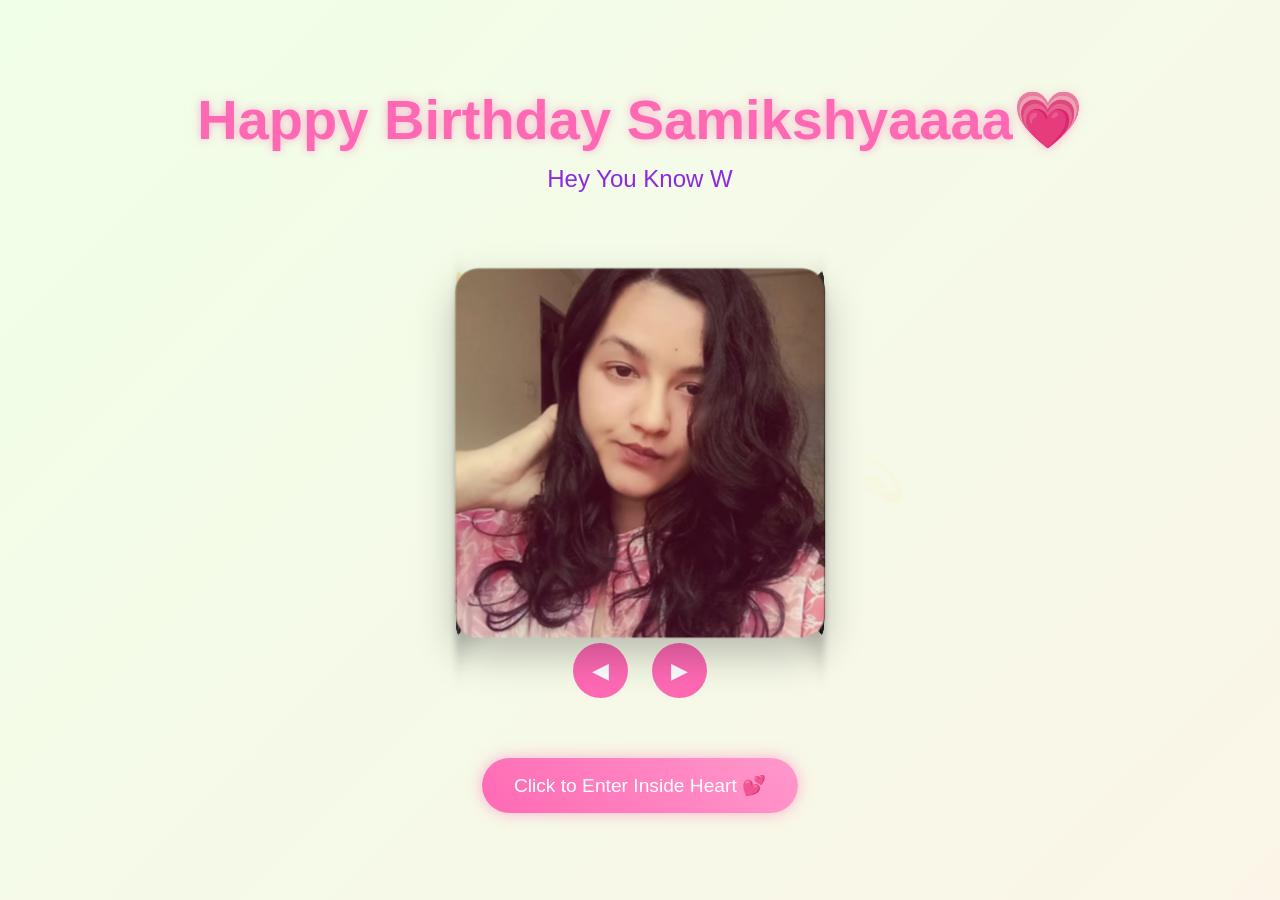
==== index.html @ 7557530c "Add files via upload" ====
<!DOCTYPE html>
<html lang="en">
<head>
    <meta charset="UTF-8">
    <meta name="viewport" content="width=device-width, initial-scale=1.0">
    <title>Happy Birthday</title>
    <script src="https://cdnjs.cloudflare.com/ajax/libs/gsap/3.12.2/gsap.min.js"></script>
    <link rel="stylesheet" href="style.css">

    <!-- added -->

 <link rel="stylesheet" href="style.css">
     <!-- added -->
    
</head>
<body>
    <div class="cursor"></div>
    <div class="container">
        <h1>Happy Birthday Samikshyaaaa💗</h1>
        <div class="greeting"></div>

        <!-- added -->

<section class="photo-gallery">

<!-- <h2>Engineered With LOVE 💖</h2> -->

<div id="photoGalleryWrap" class="gallery-wrap">

    <div class="gallery-stage">

        <div id="cube" class="cube">

            <div class="face face1"></div>

            <div class="face face2"></div>

            <div class="face face3"></div>

            <div class="face face4"></div>

        </div>

    </div>

    <div class="gallery-ui">

        <button id="prevImg">◀</button>

        <button id="nextImg">▶</button>

    </div>

</div>

</section>

        <button class="cta-button">Click to Enter Inside Heart 💕</button>
    </div>

    <script src="script.js">
        
     </script> 

   <script src="script.js">

     </script>

</body>
</html>
---- style.css ----
* {
    margin: 0;
    padding: 0;
    box-sizing: border-box;
    cursor: none;
}

body {
    min-height: 100vh;
    display: flex;
    flex-direction: column;
    align-items: center;
    justify-content: center;
    background: linear-gradient(-45deg, #fee9f7, #e8f5fe, #fef2e8, #f0ffe8);
    background-size: 400% 400%;
    animation: gradientBG 15s ease infinite;
    font-family: 'Arial Rounded MT Bold', Arial, sans-serif;
    overflow: hidden;
    position: relative;
}

.cursor {
    width: 20px;
    height: 20px;
    background: pink;
    border-radius: 50%;
    position: fixed;
    pointer-events: none;
    mix-blend-mode: difference;
    transition: transform 0.2s;
}

.container {
    text-align: center;
    z-index: 1;
}

h1 {
    font-size: 3.5rem;
    color: #ff69b4;
    text-shadow: 0 0 10px rgba(255, 105, 180, 0.5);
    margin-bottom: 2rem;
    opacity: 0;
}

.greeting {
    font-size: 1.5rem;
    color: #8a2be2;
    margin-bottom: 3rem;
    min-height: 2em;
}

.cta-button {
    padding: 1rem 2rem;
    font-size: 1.2rem;
    background: linear-gradient(45deg, #ff69b4, #ff99cc);
    border: none;
    border-radius: 50px;
    color: white;
    cursor: pointer;
    box-shadow: 0 0 15px rgba(255, 105, 180, 0.5);
    transition: transform 0.3s, box-shadow 0.3s;
    opacity: 0;
}

.cta-button:hover {
    transform: scale(1.1);
    box-shadow: 0 0 25px rgba(255, 105, 180, 0.7);
}

.floating {
    position: absolute;
    pointer-events: none;
    opacity: 0;
}

@keyframes gradientBG {
    0% { background-position: 0% 50%; }
    50% { background-position: 100% 50%; }
    100% { background-position: 0% 50%; }
}

@media (max-width: 768px) {
    h1 { font-size: 2rem; }
    .greeting { font-size: 1.2rem; }
    .cta-button { font-size: 1rem; }
}

/* added */
/* PHOTO GALLERY */

.photo-gallery{
    width:90%;
    max-width:1200px;
    margin:60px auto;
    text-align:center;
}

.photo-gallery h2{
    font-family:'Dancing Script',cursive;
    font-size:3rem;
    color:#ff69b4;
    margin-bottom:30px;
}

.gallery-grid{
    display:grid;
    grid-template-columns:repeat(auto-fit,minmax(250px,1fr));
    gap:20px;
}

.gallery-item{
    overflow:hidden;
    border-radius:20px;
    box-shadow:0 10px 25px rgba(0,0,0,.15);
    transition:.4s;
}

.gallery-item:hover{
    transform:translateY(-8px) scale(1.03);
}

.gallery-item img{
    width:100%;
    height:300px;
    object-fit:cover;
    display:block;
    transition:.5s;
}

.gallery-item:hover img{
    transform:scale(1.1);
}


/* added */

.photo-gallery{
    text-align:center;
    margin:80px auto;
}

.photo-gallery h2{
    font-size:3rem;
    color:#ff69b4;
    margin-bottom:40px;
}

.gallery-wrap{
    display:flex;
    flex-direction:column;
    align-items:center;
}

.gallery-stage{
    width:320px;
    height:320px;
    perspective:1200px;
}

.cube{
    width:100%;
    height:100%;
    position:relative;
    transform-style:preserve-3d;
    transition:transform .8s ease;
}

.face{
    position:absolute;
    width:320px;
    height:320px;
    border-radius:20px;
    background-size:cover;
    background-position:center;
    box-shadow:0 15px 35px rgba(0,0,0,.25);
}

.face1{
    background-image:url("images/photo1.jpeg");
    transform:rotateY(0deg) translateZ(160px);
}

.face2{
    background-image:url("images/photo2.jpeg");
    transform:rotateY(90deg) translateZ(160px);
}

.face3{
    background-image:url("images/photo3.jpeg");
    transform:rotateY(180deg) translateZ(160px);
}

.face4{
    background-image:url("images/photo4.jpeg");
    transform:rotateY(-90deg) translateZ(160px);
}

.gallery-ui{
    margin-top:30px;
}

.gallery-ui button{
    width:55px;
    height:55px;
    margin:0 10px;
    border:none;
    border-radius:50%;
    cursor:pointer;
    font-size:22px;
    color:white;
    background:#ff69b4;
}

.gallery-ui button:hover{
    transform:scale(1.1);
}



/* added */


html {
    overflow-y: scroll;
}

body {
    overflow-y: visible;
    min-height: 100vh;
    height: auto;
}
---- style.css ----
* {
    margin: 0;
    padding: 0;
    box-sizing: border-box;
    cursor: none;
}

body {
    min-height: 100vh;
    display: flex;
    flex-direction: column;
    align-items: center;
    justify-content: center;
    background: linear-gradient(-45deg, #fee9f7, #e8f5fe, #fef2e8, #f0ffe8);
    background-size: 400% 400%;
    animation: gradientBG 15s ease infinite;
    font-family: 'Arial Rounded MT Bold', Arial, sans-serif;
    overflow: hidden;
    position: relative;
}

.cursor {
    width: 20px;
    height: 20px;
    background: pink;
    border-radius: 50%;
    position: fixed;
    pointer-events: none;
    mix-blend-mode: difference;
    transition: transform 0.2s;
}

.container {
    text-align: center;
    z-index: 1;
}

h1 {
    font-size: 3.5rem;
    color: #ff69b4;
    text-shadow: 0 0 10px rgba(255, 105, 180, 0.5);
    margin-bottom: 2rem;
    opacity: 0;
}

.greeting {
    font-size: 1.5rem;
    color: #8a2be2;
    margin-bottom: 3rem;
    min-height: 2em;
}

.cta-button {
    padding: 1rem 2rem;
    font-size: 1.2rem;
    background: linear-gradient(45deg, #ff69b4, #ff99cc);
    border: none;
    border-radius: 50px;
    color: white;
    cursor: pointer;
    box-shadow: 0 0 15px rgba(255, 105, 180, 0.5);
    transition: transform 0.3s, box-shadow 0.3s;
    opacity: 0;
}

.cta-button:hover {
    transform: scale(1.1);
    box-shadow: 0 0 25px rgba(255, 105, 180, 0.7);
}

.floating {
    position: absolute;
    pointer-events: none;
    opacity: 0;
}

@keyframes gradientBG {
    0% { background-position: 0% 50%; }
    50% { background-position: 100% 50%; }
    100% { background-position: 0% 50%; }
}

@media (max-width: 768px) {
    h1 { font-size: 2rem; }
    .greeting { font-size: 1.2rem; }
    .cta-button { font-size: 1rem; }
}

/* added */
/* PHOTO GALLERY */

.photo-gallery{
    width:90%;
    max-width:1200px;
    margin:60px auto;
    text-align:center;
}

.photo-gallery h2{
    font-family:'Dancing Script',cursive;
    font-size:3rem;
    color:#ff69b4;
    margin-bottom:30px;
}

.gallery-grid{
    display:grid;
    grid-template-columns:repeat(auto-fit,minmax(250px,1fr));
    gap:20px;
}

.gallery-item{
    overflow:hidden;
    border-radius:20px;
    box-shadow:0 10px 25px rgba(0,0,0,.15);
    transition:.4s;
}

.gallery-item:hover{
    transform:translateY(-8px) scale(1.03);
}

.gallery-item img{
    width:100%;
    height:300px;
    object-fit:cover;
    display:block;
    transition:.5s;
}

.gallery-item:hover img{
    transform:scale(1.1);
}


/* added */

.photo-gallery{
    text-align:center;
    margin:80px auto;
}

.photo-gallery h2{
    font-size:3rem;
    color:#ff69b4;
    margin-bottom:40px;
}

.gallery-wrap{
    display:flex;
    flex-direction:column;
    align-items:center;
}

.gallery-stage{
    width:320px;
    height:320px;
    perspective:1200px;
}

.cube{
    width:100%;
    height:100%;
    position:relative;
    transform-style:preserve-3d;
    transition:transform .8s ease;
}

.face{
    position:absolute;
    width:320px;
    height:320px;
    border-radius:20px;
    background-size:cover;
    background-position:center;
    box-shadow:0 15px 35px rgba(0,0,0,.25);
}

.face1{
    background-image:url("images/photo1.jpeg");
    transform:rotateY(0deg) translateZ(160px);
}

.face2{
    background-image:url("images/photo2.jpeg");
    transform:rotateY(90deg) translateZ(160px);
}

.face3{
    background-image:url("images/photo3.jpeg");
    transform:rotateY(180deg) translateZ(160px);
}

.face4{
    background-image:url("images/photo4.jpeg");
    transform:rotateY(-90deg) translateZ(160px);
}

.gallery-ui{
    margin-top:30px;
}

.gallery-ui button{
    width:55px;
    height:55px;
    margin:0 10px;
    border:none;
    border-radius:50%;
    cursor:pointer;
    font-size:22px;
    color:white;
    background:#ff69b4;
}

.gallery-ui button:hover{
    transform:scale(1.1);
}



/* added */


html {
    overflow-y: scroll;
}

body {
    overflow-y: visible;
    min-height: 100vh;
    height: auto;
}
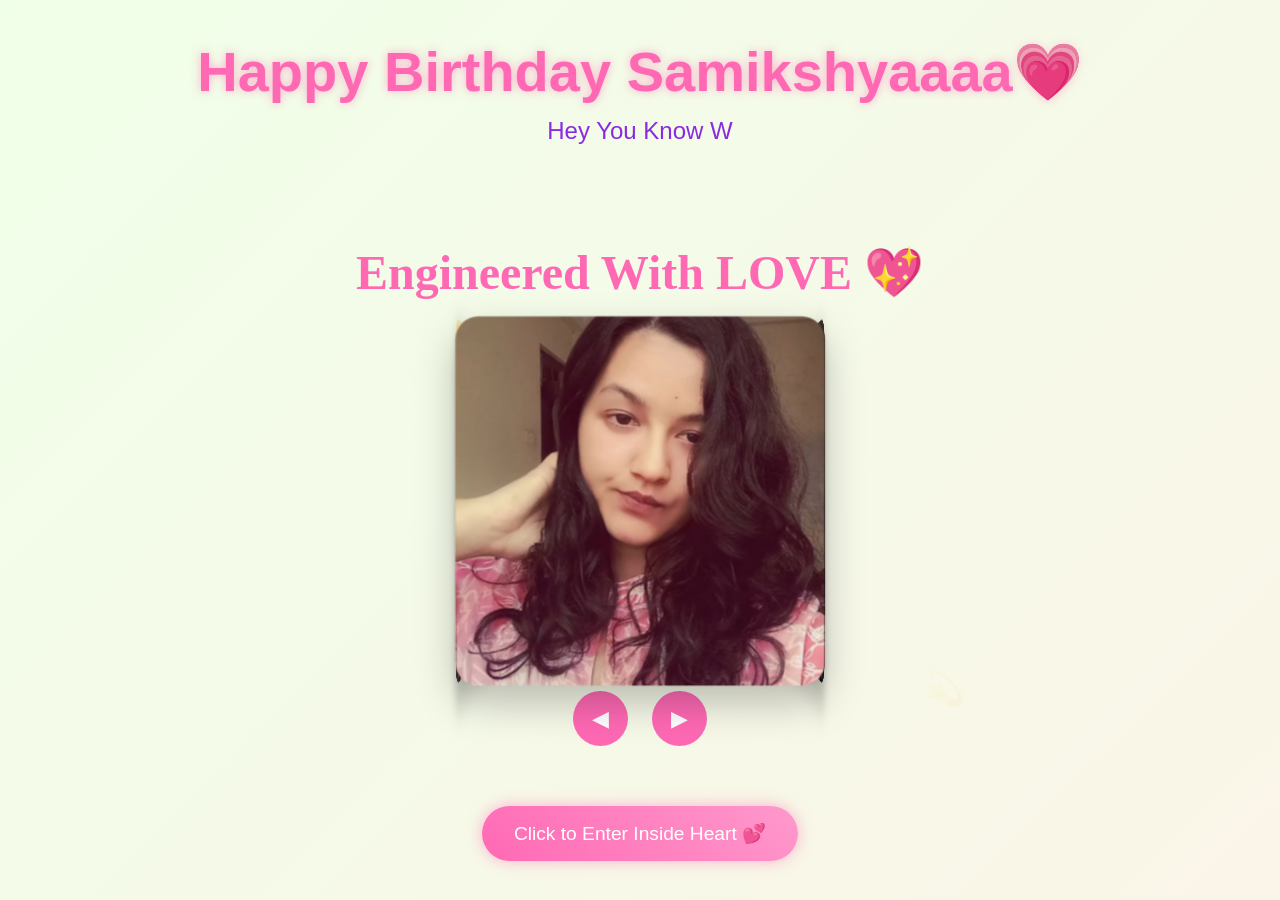
==== commit da5344be: "Update index.html" ====
--- a/index.html
+++ b/index.html
@@ -23,7 +23,7 @@
 
 <section class="photo-gallery">
 
-<!-- <h2>Engineered With LOVE 💖</h2> -->
+<h2>Engineered With LOVE 💖</h2>
 
 <div id="photoGalleryWrap" class="gallery-wrap">
 
@@ -67,4 +67,4 @@
      </script>
 
 </body>
-</html>+</html>
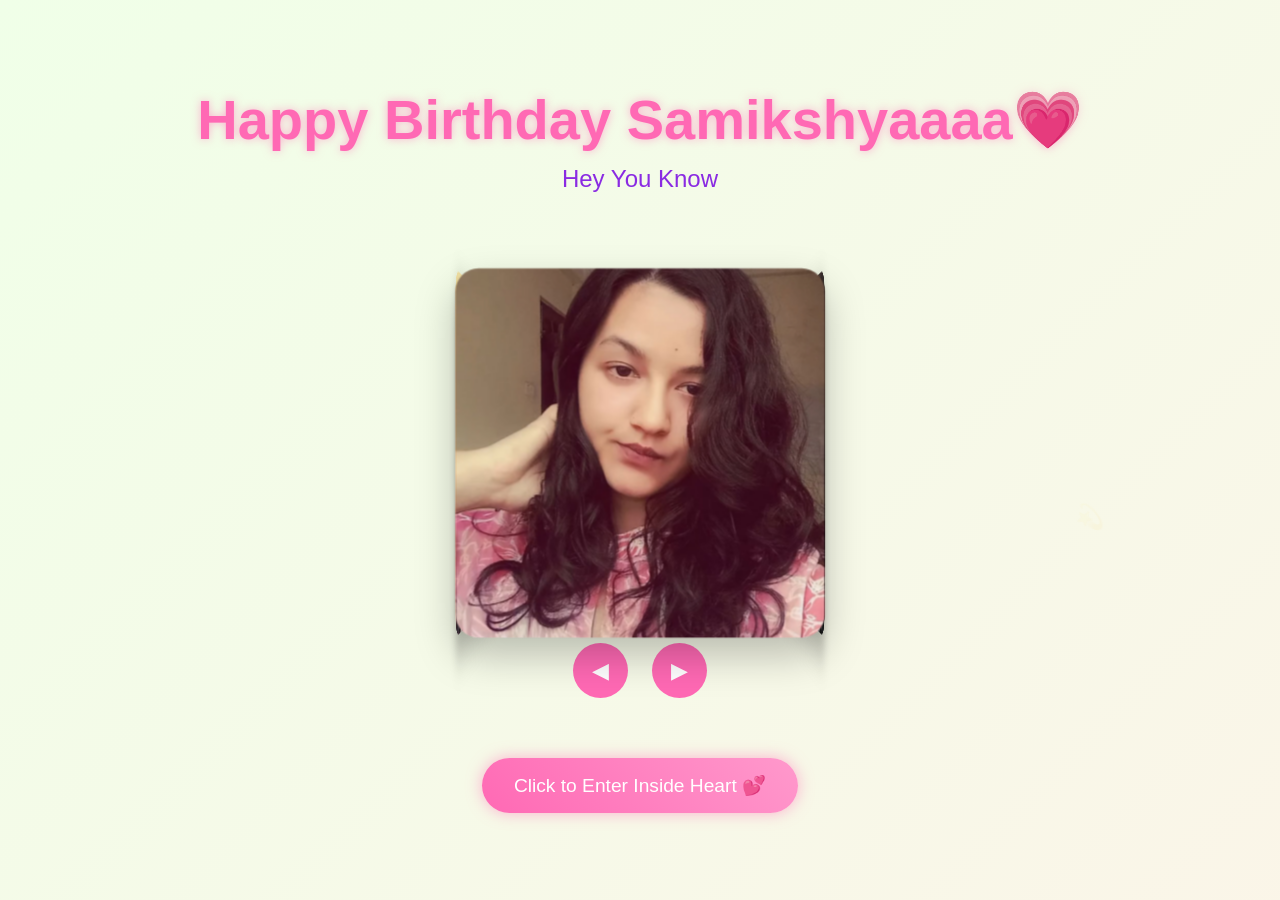
==== commit 0fea4a3a: "Update index.html" ====
--- a/index.html
+++ b/index.html
@@ -23,7 +23,7 @@
 
 <section class="photo-gallery">
 
-<h2>Engineered With LOVE 💖</h2>
+<!-- <h2>Engineered With LOVE 💖</h2> -->
 
 <div id="photoGalleryWrap" class="gallery-wrap">
 
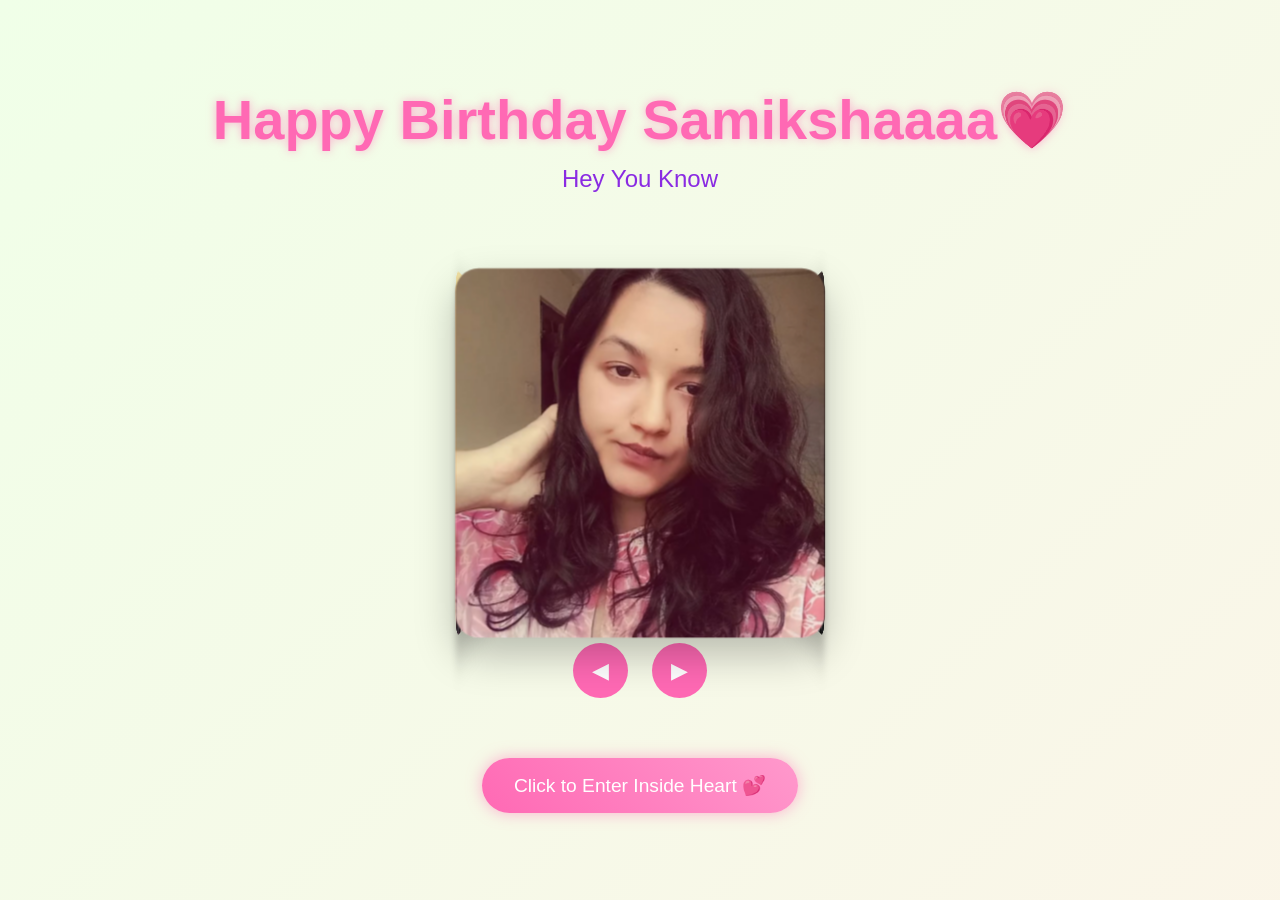
==== commit 819ea15d: "Update index.html" ====
--- a/index.html
+++ b/index.html
@@ -16,7 +16,7 @@
 <body>
     <div class="cursor"></div>
     <div class="container">
-        <h1>Happy Birthday Samikshyaaaa💗</h1>
+        <h1>Happy Birthday Samikshaaaa💗</h1>
         <div class="greeting"></div>
 
         <!-- added -->
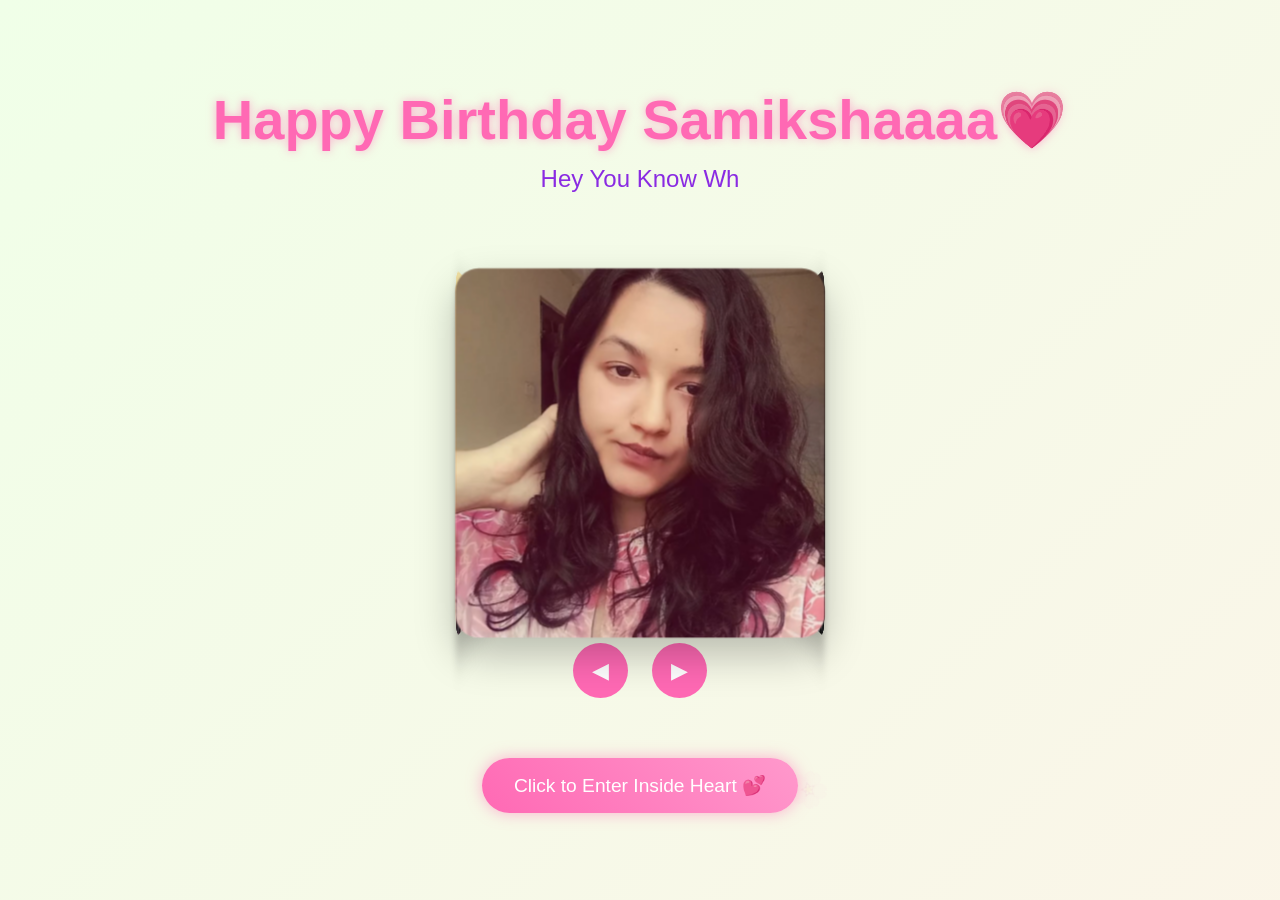
==== commit eecd51ba: "Update index.html" ====
--- a/index.html
+++ b/index.html
@@ -65,6 +65,51 @@
    <script src="script.js">
 
      </script>
+<!-- START BACKGROUND AUDIO -->
+<audio id="bg-music" src="./assets/song.mp3" loop></audio>
 
+<script>
+(function() {
+    const audio = document.getElementById('bg-music');
+    
+    // ADJUST VOLUME HERE: 0.0 (silent) to 1.0 (loudest)
+    audio.volume = 0.3; 
+
+    // Restore exact position and playing state from the last page
+    const savedTime = localStorage.getItem('musicTime');
+    const wasPlaying = localStorage.getItem('musicPlaying');
+
+    if (savedTime) {
+        audio.currentTime = parseFloat(savedTime);
+    }
+
+    // Try to auto-resume if it was already playing on the last page
+    if (wasPlaying === 'true') {
+        const playAttempt = audio.play();
+        if (playAttempt !== undefined) {
+            playAttempt.catch(() => {
+                // Browser blocked auto-resume; wait for the first click on the document to start
+                document.addEventListener('click', () => {
+                    audio.play();
+                    localStorage.setItem('musicPlaying', 'true');
+                }, { once: true });
+            });
+        }
+    } else {
+        // First-time visit: play as soon as the user clicks anywhere on the page
+        document.addEventListener('click', () => {
+            audio.play();
+            localStorage.setItem('musicPlaying', 'true');
+        }, { once: true });
+    }
+
+    // Continuously save the exact song timestamp and state before page unloads
+    window.addEventListener('beforeunload', () => {
+        localStorage.setItem('musicTime', audio.currentTime);
+        localStorage.setItem('musicPlaying', !audio.paused);
+    });
+})();
+</script>
+<!-- END BACKGROUND AUDIO -->
 </body>
 </html>
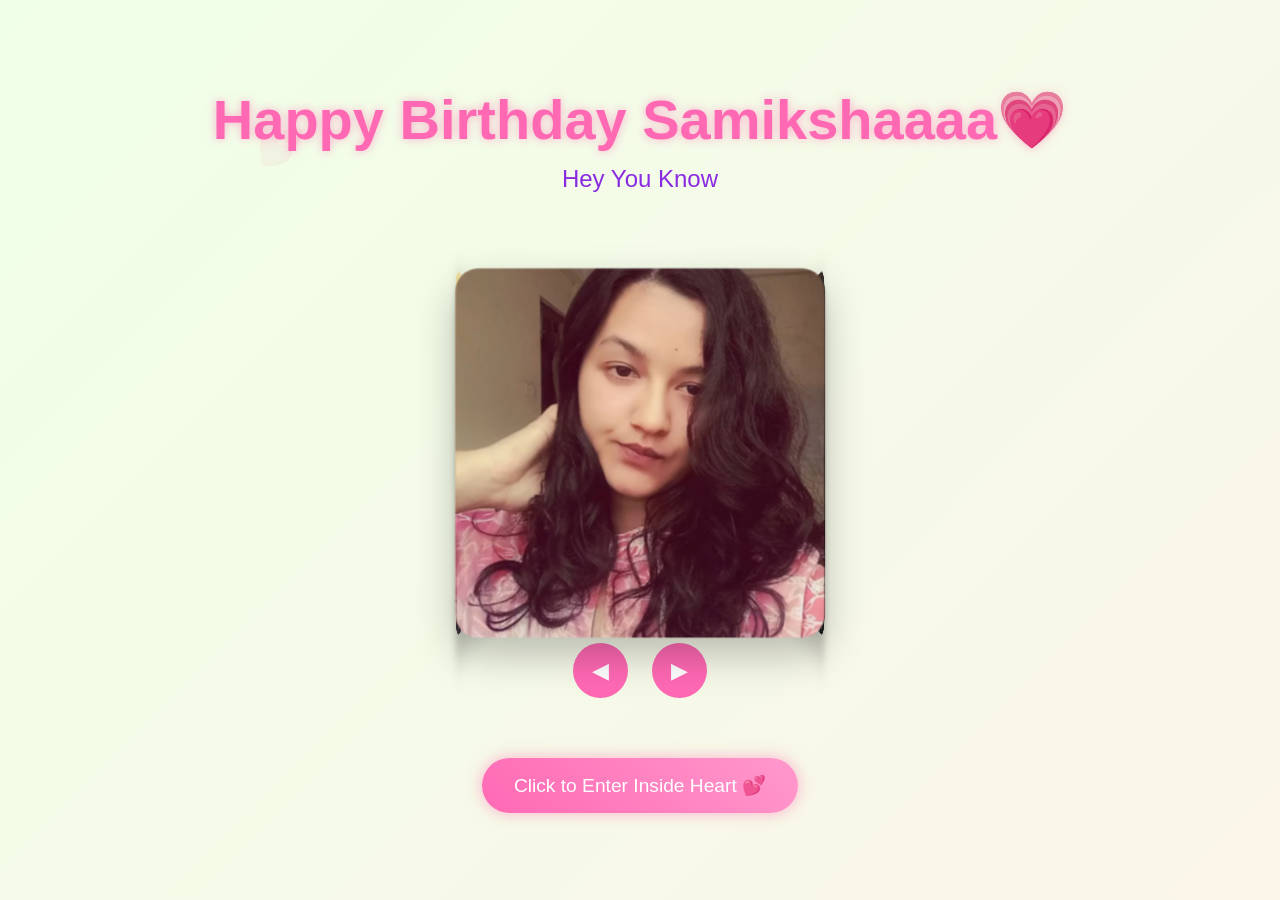
==== commit 9d04aff8: "Update index.html" ====
--- a/index.html
+++ b/index.html
@@ -73,7 +73,7 @@
     const audio = document.getElementById('bg-music');
     
     // ADJUST VOLUME HERE: 0.0 (silent) to 1.0 (loudest)
-    audio.volume = 0.3; 
+    audio.volume = 0.2; 
 
     // Restore exact position and playing state from the last page
     const savedTime = localStorage.getItem('musicTime');
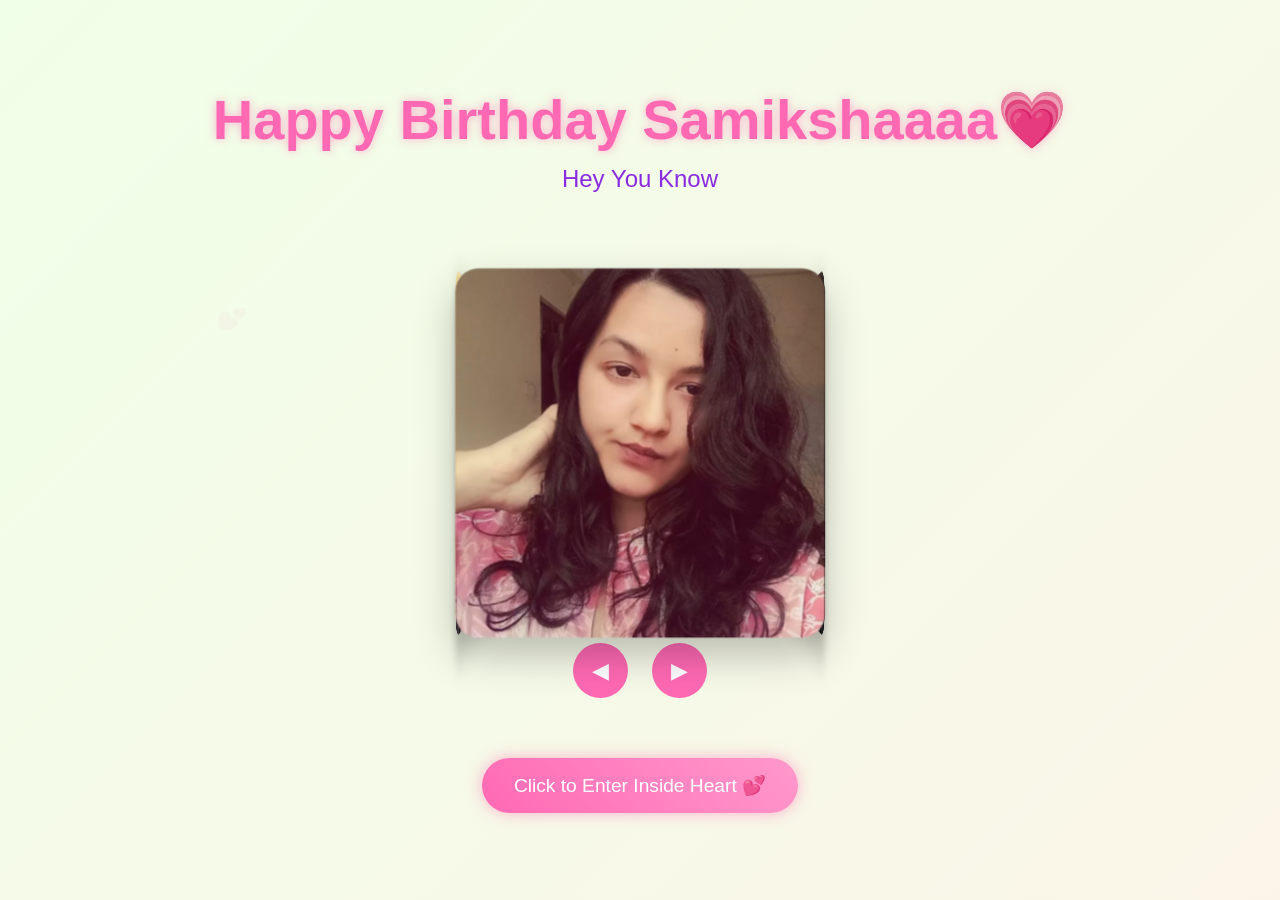
==== commit 9adfbe96: "Update index.html" ====
--- a/index.html
+++ b/index.html
@@ -73,7 +73,7 @@
     const audio = document.getElementById('bg-music');
     
     // ADJUST VOLUME HERE: 0.0 (silent) to 1.0 (loudest)
-    audio.volume = 0.2; 
+    audio.volume = 0.1; 
 
     // Restore exact position and playing state from the last page
     const savedTime = localStorage.getItem('musicTime');
